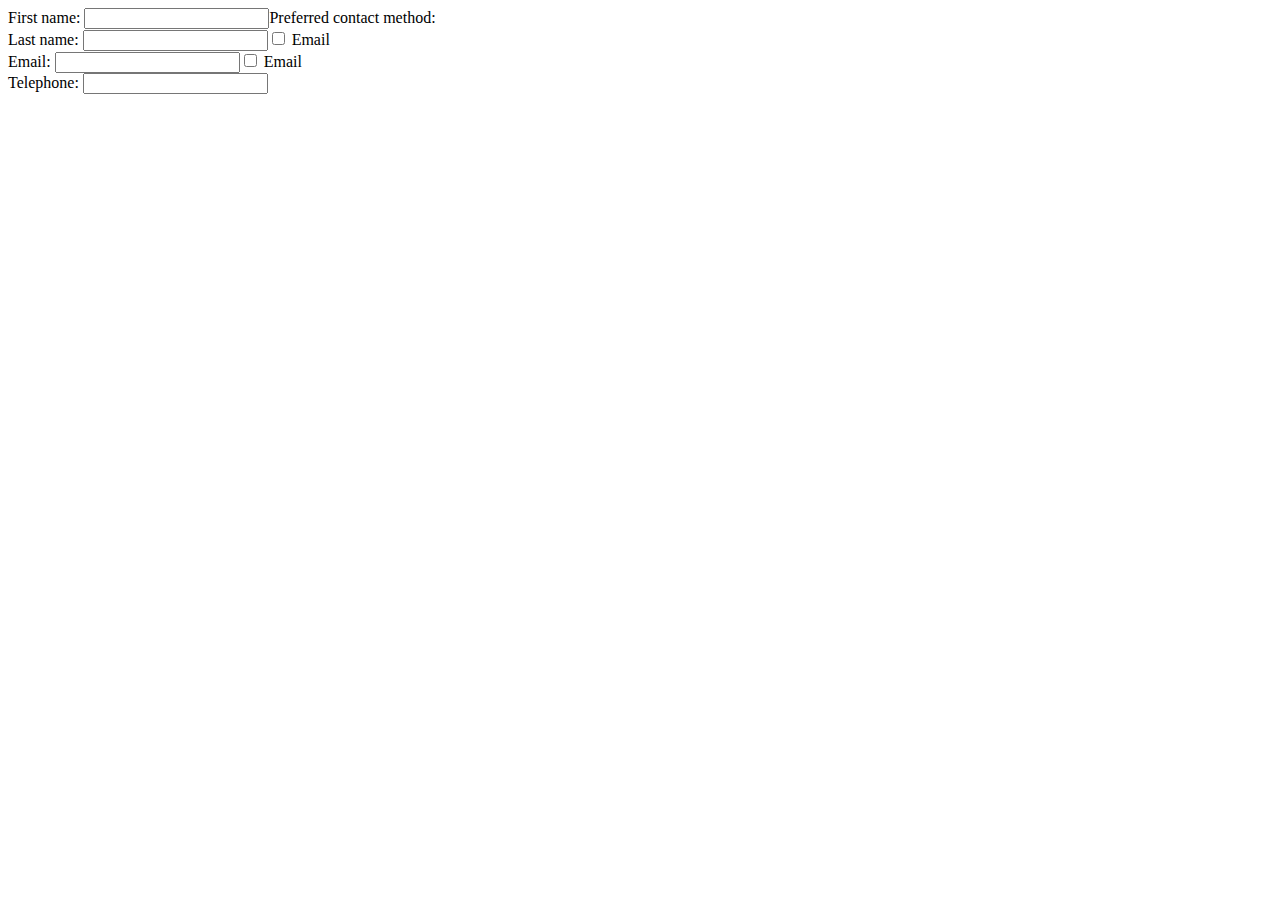
==== index.html @ 0db50b5e "first commit" ====
<!DOCTYPE html>
<html>
    <head></head>
    <body>
        <form>
            <label for="fname">First name:</label>
            <input type="text" id="fname"><label for="contactMethod">Preferred contact method:</label></label><br>
            <label for="lname">Last name:</label>
            <input type="text" id="lname"><input type="checkbox" id="contact1" name="contact1" value="Email">
            <label for="contact1">Email</label><br>
            <label for="email">Email:</label>
            <input type="text" id="email"><input type="checkbox" id="contact2" name="contact2" value="Phone">
            <label for="contact2">Email</label><br>
            <label for="phone">Telephone:</label>
            <input type="text" id="phone"><br>
        </form>
    </body>
</html>
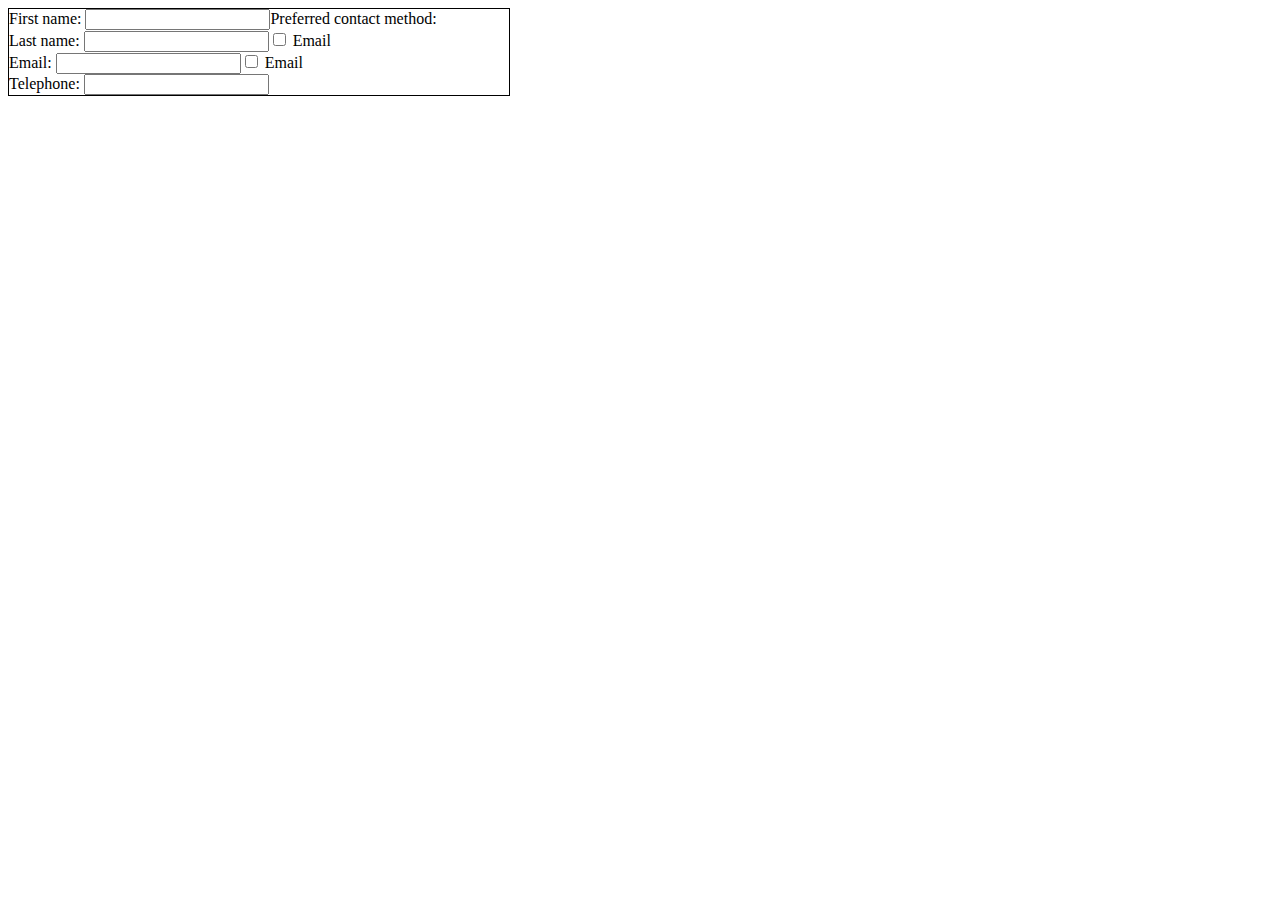
==== commit b4c9b5ba: "HTMLStuff" ====
--- a/index.html
+++ b/index.html
@@ -1,8 +1,9 @@
 <!DOCTYPE html>
 <html>
-    <head></head>
+    <head><title>Awesome web stuff</title></head>
     <body>
-        <form>
+        
+        <form style="border:solid 1px; width:500px"> 
             <label for="fname">First name:</label>
             <input type="text" id="fname"><label for="contactMethod">Preferred contact method:</label></label><br>
             <label for="lname">Last name:</label>
@@ -14,5 +15,6 @@
             <label for="phone">Telephone:</label>
             <input type="text" id="phone"><br>
         </form>
+        
     </body>
 </html>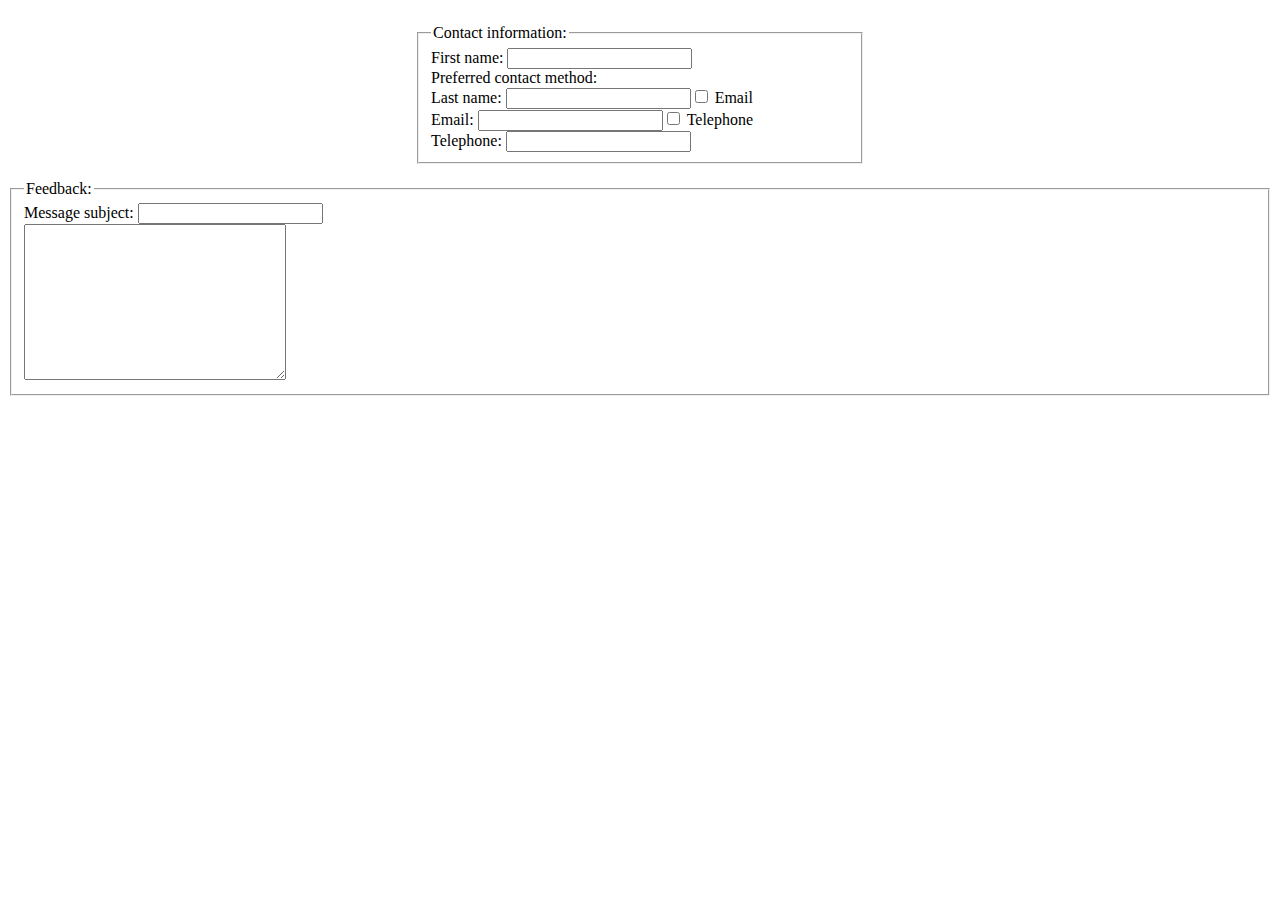
==== commit bc6195d0: "Message" ====
--- a/index.html
+++ b/index.html
@@ -3,18 +3,44 @@
     <head><title>Awesome web stuff</title></head>
     <body>
         
-        <form style="border:solid 1px; width:500px"> 
-            <label for="fname">First name:</label>
-            <input type="text" id="fname"><label for="contactMethod">Preferred contact method:</label></label><br>
-            <label for="lname">Last name:</label>
-            <input type="text" id="lname"><input type="checkbox" id="contact1" name="contact1" value="Email">
-            <label for="contact1">Email</label><br>
-            <label for="email">Email:</label>
-            <input type="text" id="email"><input type="checkbox" id="contact2" name="contact2" value="Phone">
-            <label for="contact2">Email</label><br>
-            <label for="phone">Telephone:</label>
-            <input type="text" id="phone"><br>
+       
+        
+        <form style = "margin: 0 auto; width:450px; padding: 1em; "> 
+            <fieldset>
+                <legend>Contact information:</legend>
+                    <label style = "display: inline-block; text-align: right;" for="fname">First name:</label>
+                    <input style = "display: inline-block; margin-left:auto ;" type="text" id="fname">
+                    <label style = "display: inline-block; text-align: right;" for="contactMethod">Preferred contact method:</label><br>
+
+                    <label style = "display: inline-block; text-align: right;" for="lname">Last name:</label>
+                    <input style = "display: inline-block; margin-left:auto" type="text" id="lname">
+                    <input style = "display: inline-block; margin-left:auto;" type="checkbox" id="contact1" name="contact1" value="contact1">
+                    <label style = "display: inline-block; text-align: right;" for="contact1">Email</label><br>
+
+                    <label style = "display: inline-block; text-align: right;" for="email">Email:</label>
+                    <input style = "display: inline-block; margin-left:auto;" type="text" id="email">
+                    <input style = "display: inline-block; margin-left:auto;" type="checkbox" id="contact2" name="contact2" value="contact2">
+                    <label style = "display: inline-block; text-align: right;" for="contact2">Telephone</label><br>
+
+                    <label style = "display: inline-block; text-align: right;" for="phone">Telephone:</label>
+                    <input style = "display: inline-block; margin-left:auto;" type="text" id="phone"><br>
+
+            </fieldset>
         </form>
+        
+        <form>
+            <fieldset>
+                <legend>Feedback:</legend>
+                <label for="messageFromNet">Message subject:</label>
+                <input type="text" id="messageFromNet"><br>
+                <textarea name="message" rows="10" cols="30">
+                    
+                </textarea>
+
+            </fieldset>
+        </form>
+        
+        
         
     </body>
 </html>